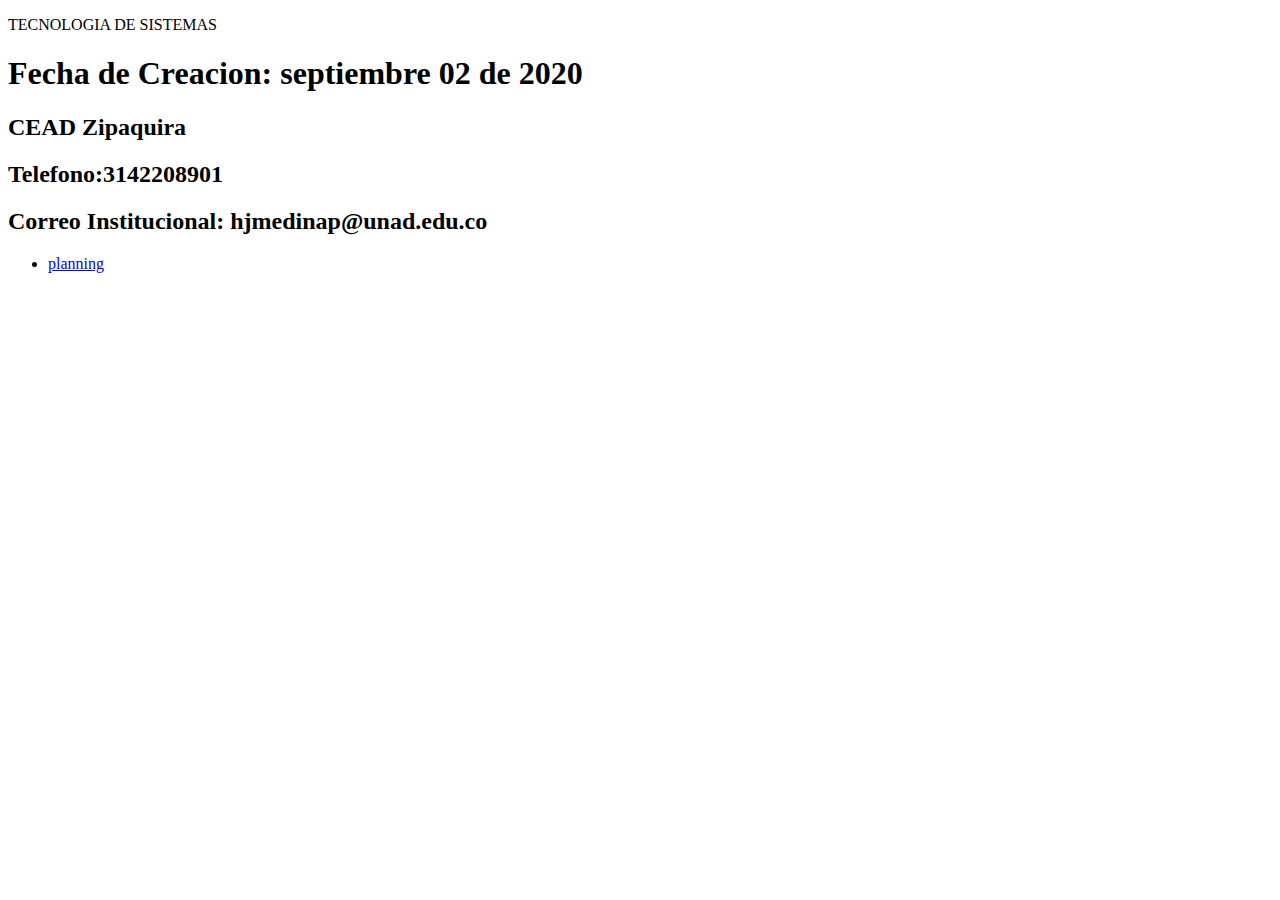
==== Autor.html @ dd75c93f "primer cambio" ====
<!DOCTYPE html>
<html lang="en">
<head>
    <meta charset="UTF-8">
    <meta name="viewport" content="width=device-width, initial-scale=1.0">
    <title>Hector Javier Medina</title>
    <p>TECNOLOGIA DE SISTEMAS</p>
    
</head>
<body>
    <h1>Fecha de Creacion: septiembre 02 de 2020
          
        </h1>
    <h2>CEAD Zipaquira</h2>    
    
    <h2>Telefono:3142208901</h2>
    <h2>Correo Institucional: hjmedinap@unad.edu.co</h2>
   <nav>
       <ul>
           <li><a href="planning.html">planning</a></li>

       </ul>

   </nav>
</body>
</html>
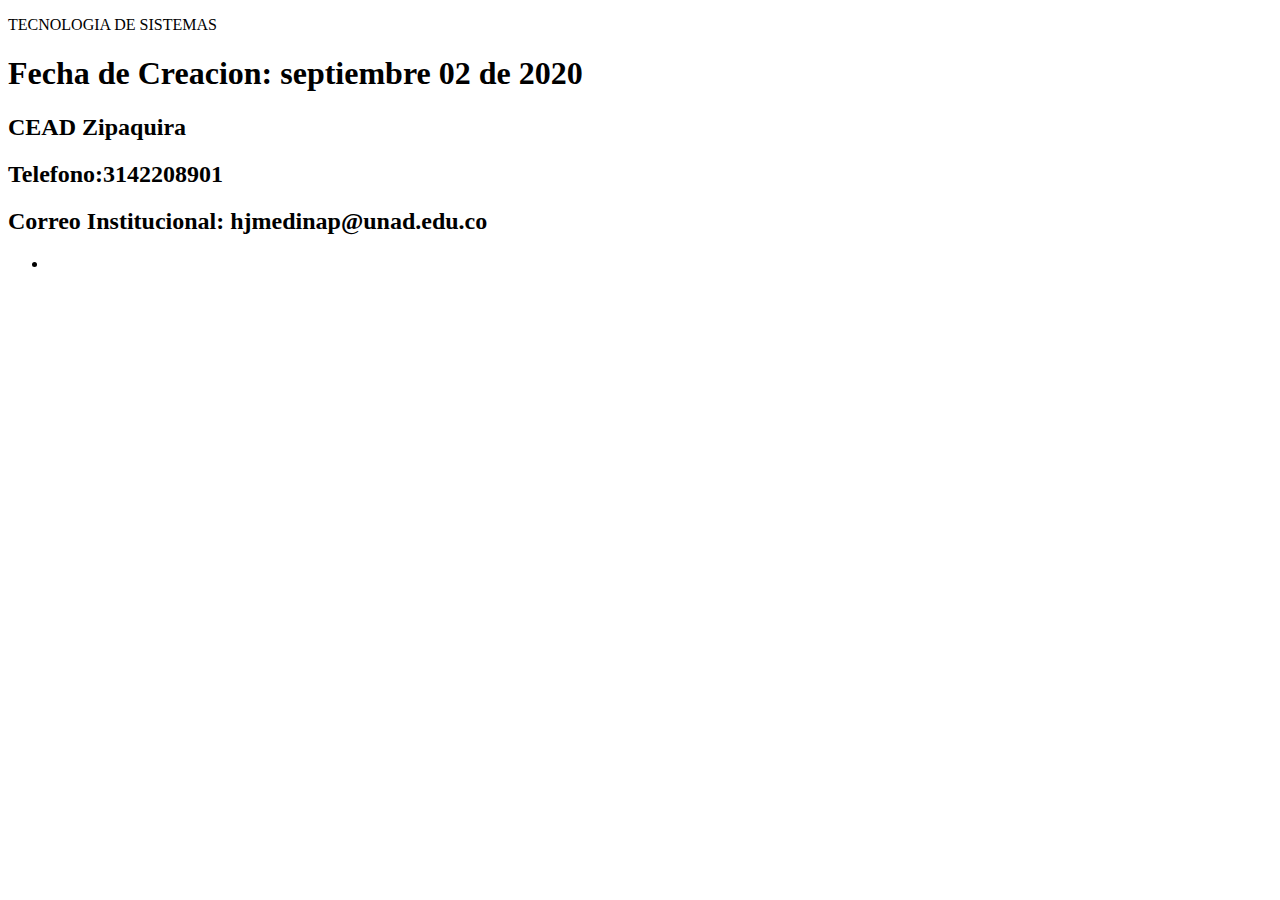
==== commit ea17dfad: "pagina 1 y cambios" ====
--- a/Autor.html
+++ b/Autor.html
@@ -17,7 +17,7 @@
     <h2>Correo Institucional: hjmedinap@unad.edu.co</h2>
    <nav>
        <ul>
-           <li><a href="planning.html">planning</a></li>
+           <li><a href=""></a></li>
 
        </ul>
 
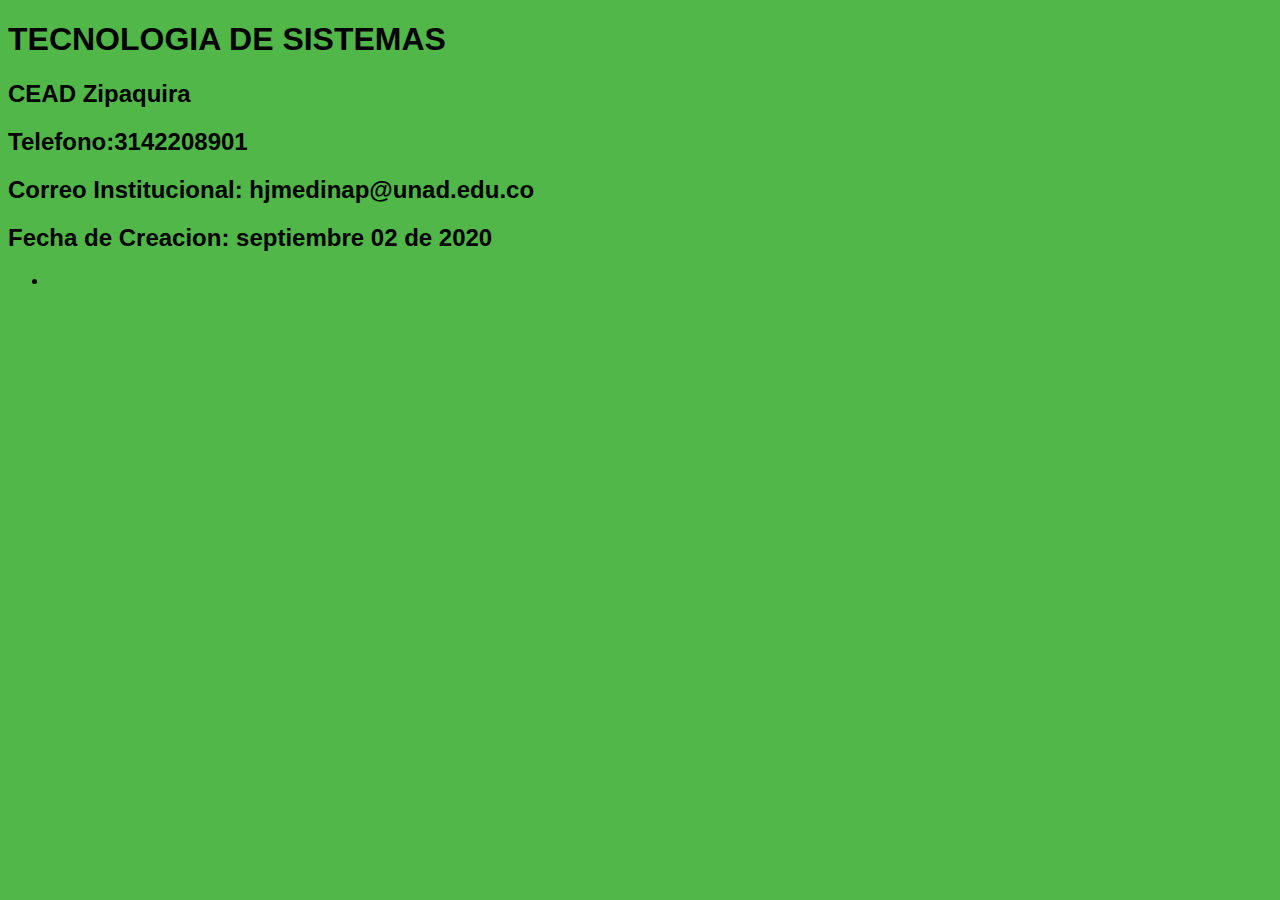
==== commit 912001f6: "conceptos y tablas" ====
--- a/Autor.html
+++ b/Autor.html
@@ -4,18 +4,19 @@
     <meta charset="UTF-8">
     <meta name="viewport" content="width=device-width, initial-scale=1.0">
     <title>Hector Javier Medina</title>
-    <p>TECNOLOGIA DE SISTEMAS</p>
+    
+    <link rel="stylesheet" href="estilos.css">
     
 </head>
 <body>
-    <h1>Fecha de Creacion: septiembre 02 de 2020
-          
-        </h1>
-    <h2>CEAD Zipaquira</h2>    
-    
-    <h2>Telefono:3142208901</h2>
-    <h2>Correo Institucional: hjmedinap@unad.edu.co</h2>
-   <nav>
+    <div>
+   <h1>TECNOLOGIA DE SISTEMAS</h1>
+     <h2>CEAD Zipaquira</h2>    
+     <h2>Telefono:3142208901</h2>
+     <h2>Correo Institucional: hjmedinap@unad.edu.co</h2>
+     <h2>Fecha de Creacion: septiembre 02 de 2020</h2>
+    </div>
+    <nav>
        <ul>
            <li><a href=""></a></li>
 
--- a/estilos.css
+++ b/estilos.css
@@ -0,0 +1,43 @@
+body{
+    font-family: 'Franklin Gothic Medium', 'Arial Narrow', Arial, sans-serif;
+    background-color: #50B748;  
+}
+
+.titulo{
+    font-family: 'Franklin Gothic Medium', 'Arial Narrow', Arial, sans-serif;
+    color: #005883; text-align: center;
+}
+.menu{
+    padding: 20px;
+    background-color: #F0B429;
+    font-family: 'Franklin Gothic Medium', 'Arial Narrow', Arial, sans-serif;
+    color: #A54686; text-align: right; font-weight: 500;
+}
+    .manualidentidad {
+    font-family: 'Franklin Gothic Medium', 'Arial Narrow', Arial, sans-serif;
+    color: #005883;
+    }
+.tabla{
+    padding: 40px;
+    width: 100%;
+    margin: 40px;
+    color: #005883;
+    text-align: justify;
+}    
+.rotacion{
+    border-radius:50%;
+    -webkit-border-radius:50%;
+    box-shadow: 0px 0px 15px 15px #ec731e;
+    -webkit-box-shadow: 0px 0px 15px 15px #ec731e;
+    transform: rotate(360deg);
+    -webkit-transform: rotate(360deg);
+}    
+table {
+    width: 100%;
+}
+.ten {
+     width: 10%
+}
+.twenty {
+     width: 20%;
+}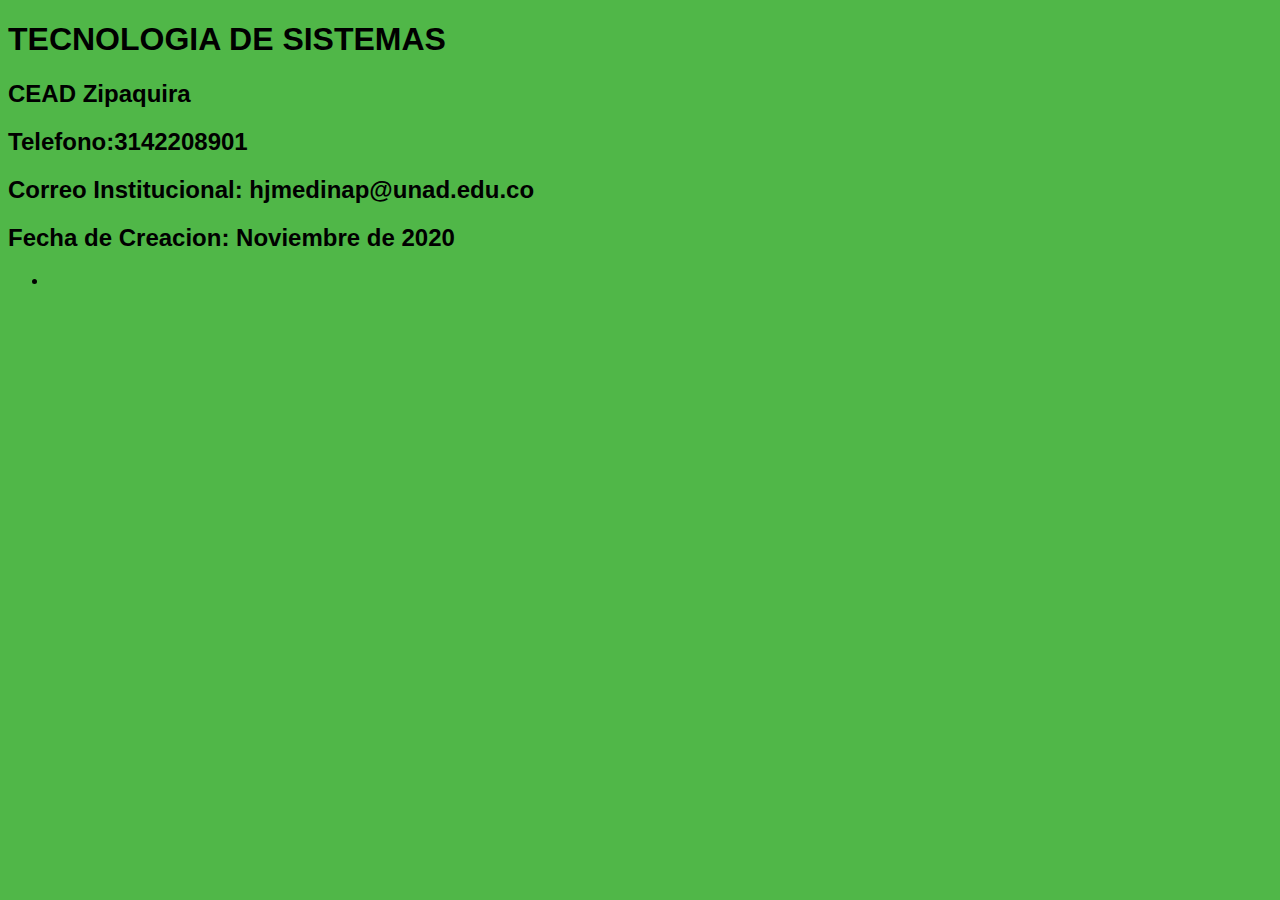
==== commit 422361c9: "Autoevaluacion" ====
--- a/Autor.html
+++ b/Autor.html
@@ -14,7 +14,7 @@
      <h2>CEAD Zipaquira</h2>    
      <h2>Telefono:3142208901</h2>
      <h2>Correo Institucional: hjmedinap@unad.edu.co</h2>
-     <h2>Fecha de Creacion: septiembre 02 de 2020</h2>
+     <h2>Fecha de Creacion: Noviembre de 2020</h2>
     </div>
     <nav>
        <ul>
--- a/estilos.css
+++ b/estilos.css
@@ -35,9 +35,17 @@
 table {
     width: 100%;
 }
-.ten {
-     width: 10%
+.treinta {
+     width: 30% 
+    
 }
-.twenty {
-     width: 20%;
-}+.cincuenta {
+     width: 50%;
+}
+.tabla2{
+    padding: 40px;
+    width: 100%;
+    margin: 40px;
+    color: #f47920;
+    text-align: justify;
+}    